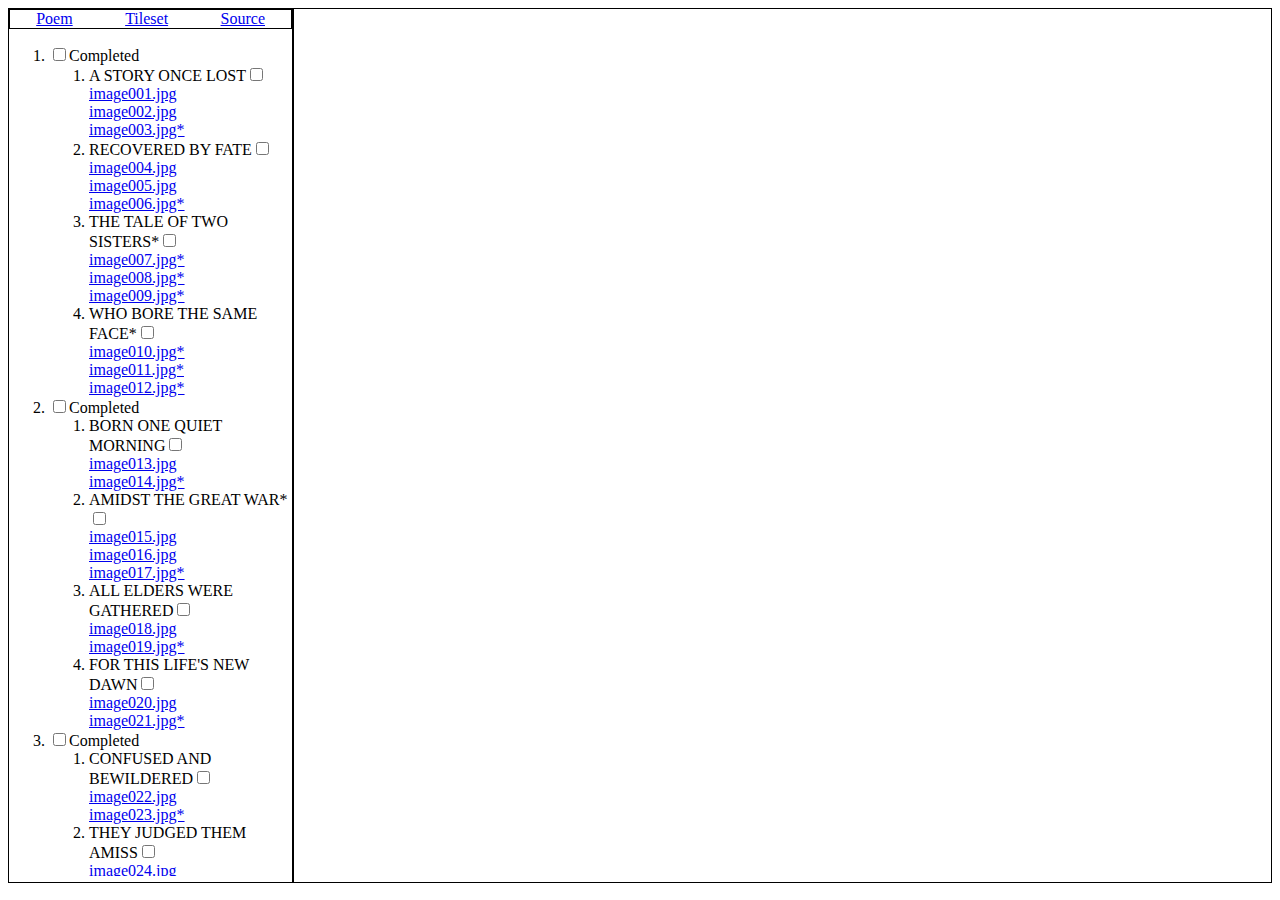
==== index.html @ 60dec8bf "Initial push" ====
<html>

<head>
    <script src="data.js"></script>
    <script src="kuria.js"></script>
    <link href="kuria.css" rel="stylesheet">
</head>

<body>
    <div id="container">
        <div id="sidebar">
            <div id="order">
                <div class="order">
                    <a id="byPoem" href="javascript:showPoem();">Poem</a>
                </div>
                <div class="order">
                    <a id="byTile" href="javascript:showLocation();">Tileset</a>
                </div>
                <div class="order">
                    <a href="https://steamcommunity.com/sharedfiles/filedetails/?id=508828282" target="_blank">Source</a>
                </div>
            </div>
            <div id="poem"></div>
        </div>
        <div id="content">
            <div style="display:flex">
                <img id="image" />
            </div>
            <div class="overtext" id="mission"></div>
            <div class="overtext" id="desc"></div>
        </div>
    </div>
</body>

</html>
---- kuria.css ----
#content {
    display: inline-flex;
    width: 100%;
    flex-direction: column;
    border: 1px solid black;
}

#poem {
    overflow-y: scroll;
    display: block;
    height: 97%;
}

#container {
    display: flex;
    height: 99%;
}

div {
}

#image {
    width: 100%;
    height: 100%;
}

#sidebar {
    border: 1px solid black;
    flex-direction: column;
    width: 29%;
}

#order {
    border: 1px solid black;
    display: flex;
    justify-content: space-around;
}

.order {
    display: flex;
}

.overtext {
    display:flex; 
    background-color:#272727a1; 
    color: #dfdfdfc7;
}
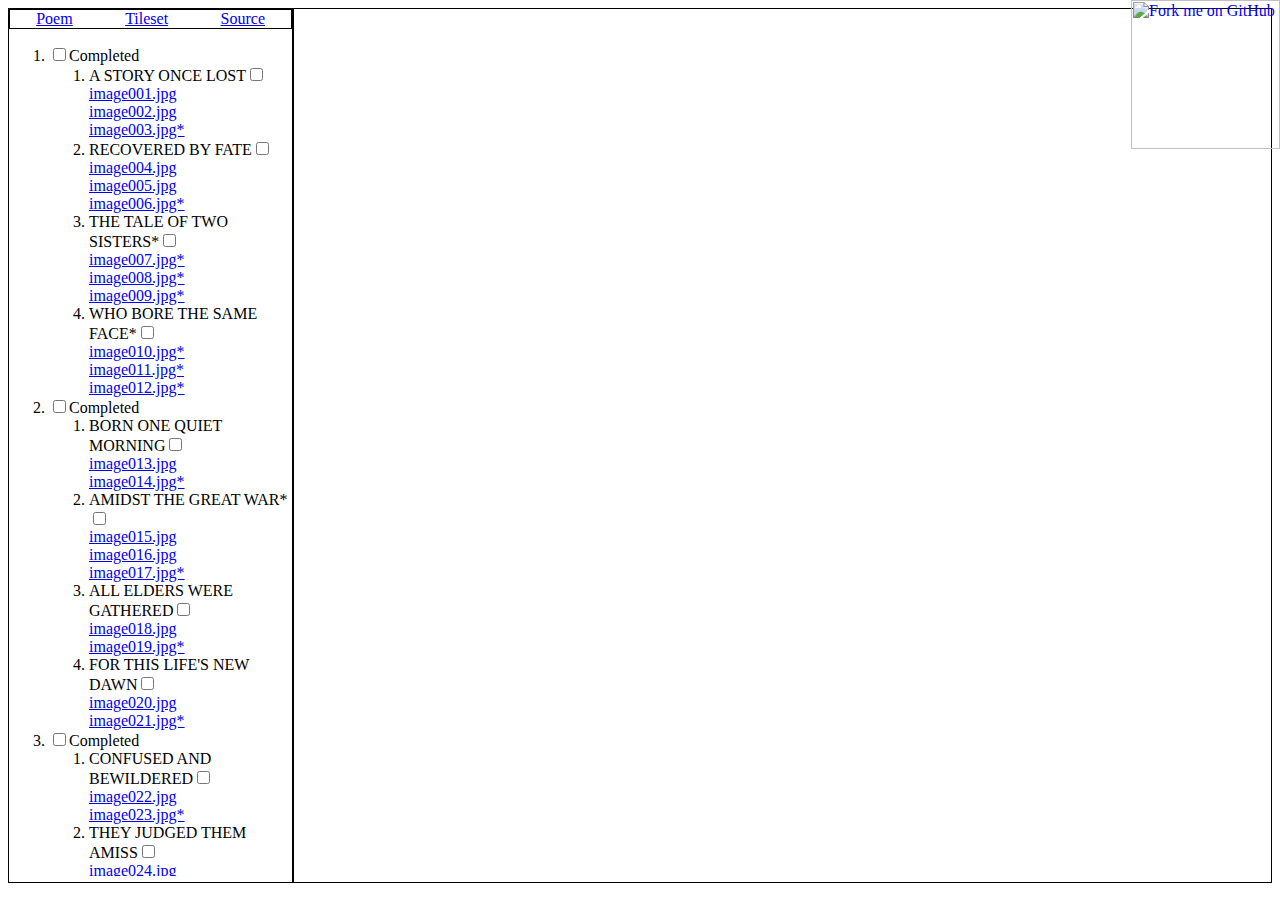
==== commit 46747466: "Added fork ribbon." ====
--- a/index.html
+++ b/index.html
@@ -7,6 +7,7 @@
 </head>
 
 <body>
+<a id="forkgh" href="https://github.com/Skibisky/Kuria"><img width="149" height="149" src="https://github.blog/wp-content/uploads/2008/12/forkme_right_red_aa0000.png?resize=149%2C149" class="attachment-full size-full" alt="Fork me on GitHub" data-recalc-dims="1"></a>
     <div id="container">
         <div id="sidebar">
             <div id="order">
--- a/kuria.css
+++ b/kuria.css
@@ -45,3 +45,9 @@
     background-color:#272727a1; 
     color: #dfdfdfc7;
 }
+
+#forkgh {
+	position: absolute;
+	top: 0px;
+	right: 0px;
+}